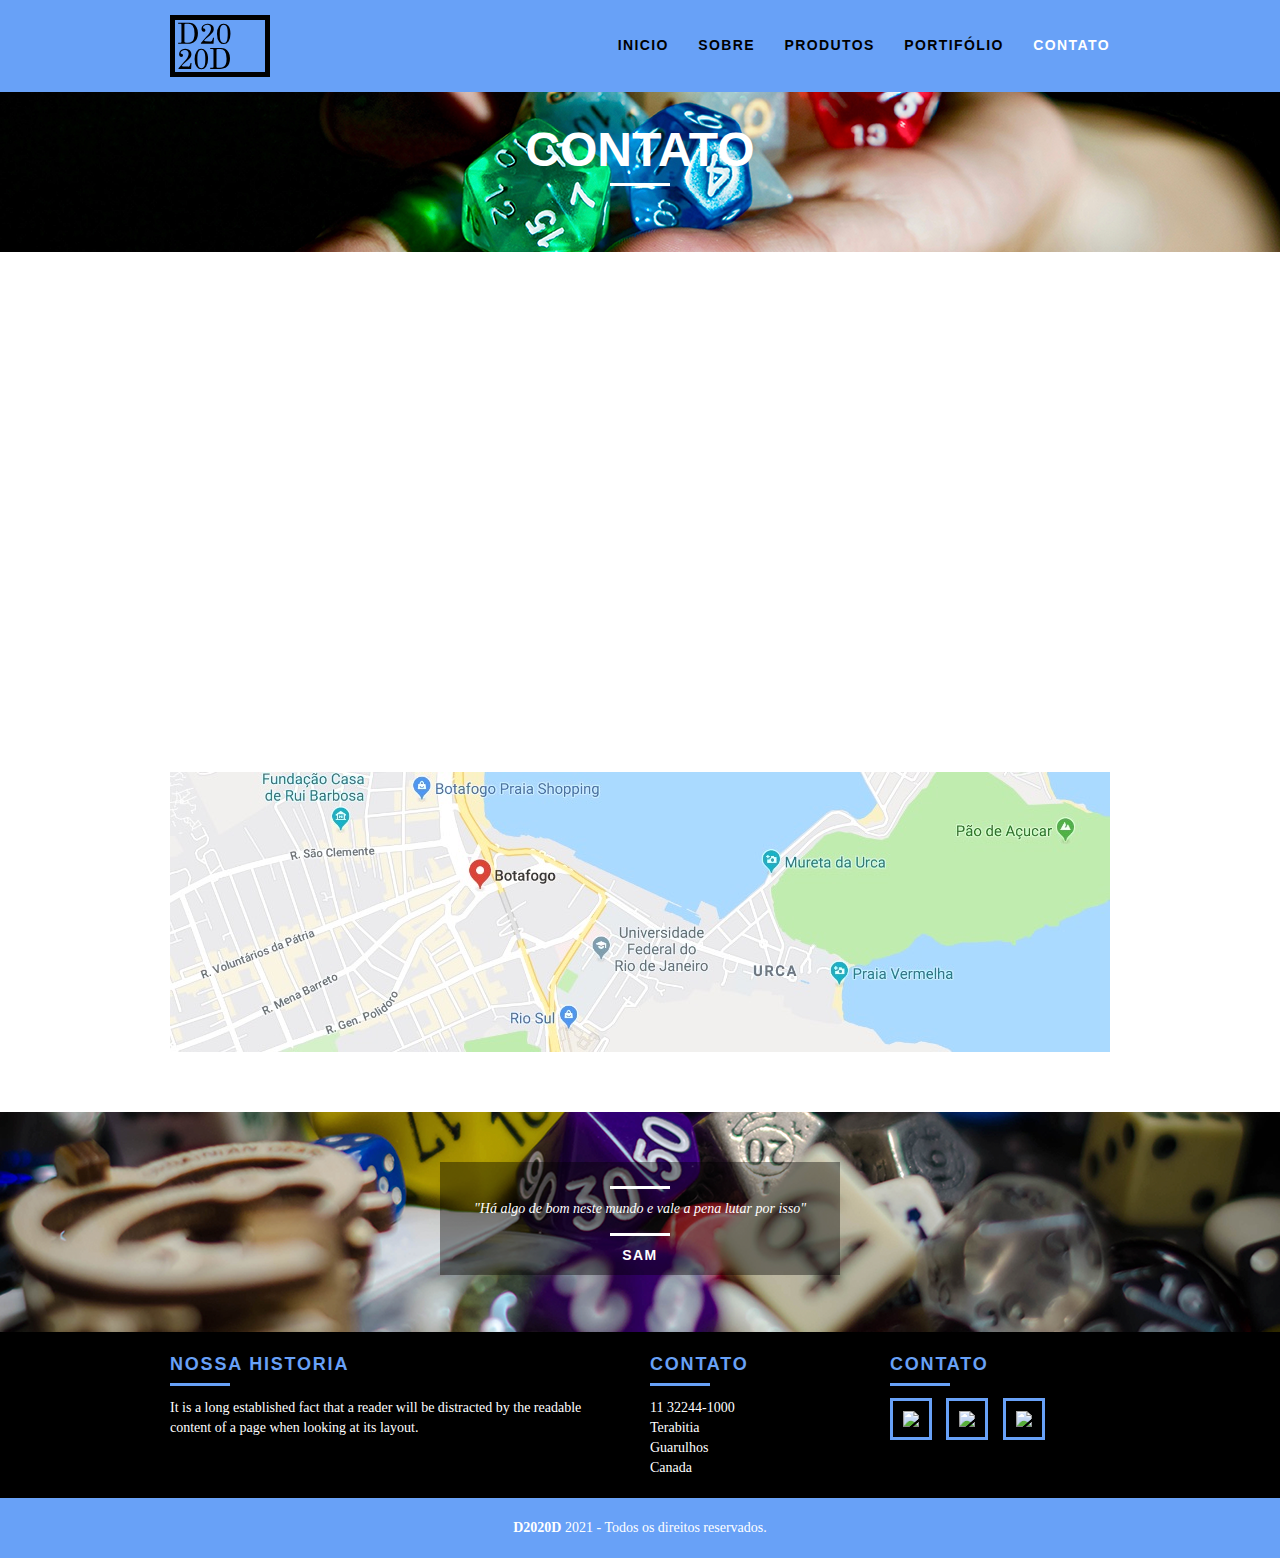
==== contato.html @ e99fd8b6 "Primeiro commit" ====
<!DOCTYPE html>
<html lang="pt-br">

<head>
	<meta charset="utf-8">
	<title>D2020D</title>
	<link rel="stylesheet" href="../web/css/normalize.css">
	<link rel="stylesheet" href="../web/css/reset.css">
	<link rel="stylesheet" href="../web/css/grid.css">
	<link rel="stylesheet" href="../web/css/style.css">
	<link rel="stylesheet" href="../web/css/responsivo.css">
	<link rel="stylesheet" href="../web/css/contato.css">
	<script>
		document.documentElement.classList.add("js");
	</script>

</head>

<body>

	<!--INICIO - CABEÇALHO DA PAGINA -->
	<header class="header">
		<div class="container">
			<a href="../web/index.html" class="grid-4">
				<img src="../web/img/bikcraft.svg" alt="Logo">
			</a>
			<nav class="header_menu grid-12">
				<ul>
					<li><a href="../index.html">Inicio</a></li>
					<li><a href="../sobre.html">Sobre</a></li>
					<li><a href="../produtos.html">Produtos</a></li>
					<li><a href="../portifolio.html">Portifólio</a></li>
					<li><a class="active" href="../contato.html">Contato</a></li>

				</ul>
			</nav>
		</div>
	</header>
	<!--FINAL - CABEÇALHO DA PAGINA -->


	<!--INICIO - SECTION INTRO-->
	<section class="intro-inter inter-prod">
		<div class="container">
			<h1 data-anime="400" class="fadeInDown">Contato</h1>
			<p data-anime="800" class="fadeInDown">Clique aqui e veja nossos produtos</p>
		</div>

	</section>
	<!--FIM - SECTION INTRO-->



	</section>
	<!--FIM - SECTION PRODUTOS-->


	<!--INICIO - FORMULARIO -->
	<section data-anime="1200" class="fadeInDown cont container">
		<form id="formulario" class="contfor grid-8">
			<label for="nome">Nome</label>
			<input type="text" id="nome">

			<label for="email">Email</label>
			<input type="text" id="email">

			<label for="telefone">Telefone</label>
			<input type="text" id="telefone">

			<label for="mensagem">Especificações</label>
			<textarea id="espec"></textarea>
			<button type="submit" class="btn btn2">Enviar</button>
		</form>

		<div class="cont_dados grid-8">
			<h3>Dados</h3>
			<span>+ 11 99999 999</span>
			<span> mestre@dosmagos.com</span>
			<span>Rua Raxacoricofallapatorius - Narnia</span>
			<span>Tão Tão distante</span>
			<h3 class="soc">Redes Sociais</h3>
			<ul>
				<li><a href="http://facebook.com" target="_blank"><img src="../web/img/redes-sociais/facebook.svg"></a>
				</li>
				<li><a href="http://instagram.com" target="_blank"><img
							src="../web/img/redes-sociais/instagram.svg"></a>
				</li>
				<li><a href="http://twitter.com" target="_blank"><img src="../web/img/redes-sociais/twitter.svg"></a>
				</li>

			</ul>
		</div>
	</section>
	<!--FIM - FORMULARIO -->

	<!--INICIO - MAPA -->
	<section class=" container cont-map">
		<a href="http://wwww.google.com" target="_blank" class=" grid-16"><img src="../web/img/endereco-bikcraft.jpg"
				alt="end"></a>

	</section>
	<!--FIM - MAPA -->


	<!--INICIO - SECTION FRASE-->
	<section class="quebra">
		<blockquote class="quote-externo container">
			<p>"Há algo de bom neste mundo e vale a pena lutar por isso"</p>
			<cite>sam</cite>
		</blockquote>
	</section>
	<!--FIM - SECTION FRASE-->

	<!--INICIO - SECTION FOOTER-->
	<footer>
		<div class="footer">
			<div class="container">

				<div class="grid-8 footer_historia">
					<h3>Nossa historia</h3>
					<p>
						It is a long established fact that a reader will be distracted by the readable content of a page
						when looking at its layout.
					</p>
				</div>
				<div class="grid-4 footer_contato">
					<h3>Contato</h3>
					<ul>
						<li>11 32244-1000</li>
						<li>Terabitia</li>
						<li>Guarulhos</li>
						<li>Canada</li>
					</ul>
				</div>
				<div class="grid-4 footer_redes">
					<h3>Contato</h3>
					<ul>
						<li><a href="http://facebook.com" target="_blank"><img
									src="../img/redes-sociais/facebook.svg"></a></li>
						<li><a href="http://instagram.com" target="_blank"><img
									src="../img/redes-sociais/instagram.svg"></a></li>
						<li><a href="http://twitter.com" target="_blank"><img
									src="../img/redes-sociais/twitter.svg"></a></li>

					</ul>
				</div>
			</div>
			<div class="copy">
				<div class="container">
					<p class="grid-16"><strong>D2020D</strong> 2021 - Todos os direitos reservados.</p>
				</div>
			</div>

		</div>
	</footer>
	<!--FIM - SECTION FOOTER-->

	<script src="../web/js/simple-anime.js"></script>
	<!--1 SEGUNDO-->
	<script src="../web/js/script.js"></script>
	<!--2 SEGUNDO-->



</body>

</html>
---- web/css/grid.css ----
*, *:before, *:after {
	-webkit-box-sizing: border-box; 
	-moz-box-sizing: border-box; 
	box-sizing: border-box;
  }
  
  .container {
	  width: 960px;
	  margin: 0 auto;
	  padding: 0px;
	  position: relative;
  }
  
  .container:after, .container:before {
	  content: " ";
	  display: table;
  }
  
  .container:after {
	  clear: both;
  }
  
  .grid-1, .grid-2, .grid-3, .grid-4, .grid-5, .grid-6, .grid-7, .grid-8, .grid-9, .grid-10, .grid-11, .grid-12, .grid-13, .grid-14, .grid-15, .grid-16, .grid-1-3 {
	  float: left;
	  margin-left: 10px;
	  margin-right: 10px;
  }
  
  .grid-1 	{width: 40px;}
  .grid-2 	{width: 100px;}
  .grid-3 	{width: 160px;}
  .grid-4 	{width: 220px;}
  .grid-5 	{width: 280px;}
  .grid-6 	{width: 340px;}
  .grid-7 	{width: 400px;}
  .grid-8 	{width: 460px;}
  .grid-9 	{width: 520px;}
  .grid-10 	{width: 580px;}
  .grid-11 	{width: 640px;}
  .grid-12 	{width: 700px;}
  .grid-13 	{width: 760px;}
  .grid-14 	{width: 820px;}
  .grid-15 	{width: 880px;}
  .grid-16 	{width: 940px;}
  .grid-1-3	{width: 300px;}
  
  @media only screen and (min-width: 788px) and (max-width: 979px) {
  
  .container {
	  width: 768px;
  }
  
  .grid-1		{width: 28px;}
  .grid-2		{width: 76px;}
  .grid-3		{width: 124px;}
  .grid-4		{width: 172px;}
  .grid-5		{width: 220px;}
  .grid-6		{width: 268px;}
  .grid-7		{width: 316px;}
  .grid-8		{width: 364px;}
  .grid-9		{width: 412px;}
  .grid-10	{width: 460px;}
  .grid-11	{width: 508px;}
  .grid-12	{width: 556px;}
  .grid-13	{width: 604px;}
  .grid-14	{width: 652px;}
  .grid-15	{width: 700px;}
  .grid-16	{width: 748px;}
  .grid-1-3	{width: 236px;}
  
  }
  
  @media only screen and (max-width: 787px) {
  .container {
	  width: 300px;
  }
  
  .grid-1, .grid-2, .grid-3, .grid-4, .grid-5, .grid-6, .grid-7, .grid-8, .grid-9, .grid-10, .grid-11, .grid-12, .grid-13, .grid-14, .grid-15, .grid-16, .grid-1-3 {
	  width: 300px;
	  margin: 0 0 20px 0;
	  float: none;
  }
  
  }
---- web/css/style.css ----
/*ESTILOS GERAIS------------------------------------------------------------*/

body {
    font-family: Arial, Helvetica, sans-serif;
}

p {
    font-family: Georgia, 'Times New Roman', Times, serif;
    font-size: 14px;
    line-height: 20px;
}

img {
    display: block;
    max-width: 100%;
}

.btn {
    border: 3px solid #68A1F7;
    padding: 10px 30px;
    color: #68A1F7;
    font-size: 14px;
    line-height: 20px;
    text-transform: uppercase;
    letter-spacing: .1em;
    font-weight: bold;

}

.btn:hover{
    color: #fff;
    border-color: #fff
}

.btn.btn2 {
    border: 3px solid #68A1F7;
    color: #68A1F7;

}

.btn.btn2:hover{
    color: #000;
    border-color: #000;
    
}

.btn.btn3 {
    border: 3px solid #fff;
    color: #fff;

}

.btn.btn3:hover{
    color: #68A1F7;
    border-color: #68A1F7;
    
}






.subtitulo {
    font-weight: bold;
    font-size: 24px;
    line-height: 30px;
    letter-spacing: .1em;
    color: #000;
    text-transform: uppercase;
    text-align: center;
    margin-bottom: 40px;
}

.subtitulo::after{
    content: "";
	display: block;
	width: 60px;
	height: 3px;
	background: #000;
	margin: 8px auto;
}

.subtitulo-inter {
    font-weight: bold;
    font-size: 24px;
    line-height: 30px;
    letter-spacing: .1em;
    color: #000;
    text-transform: uppercase;
    margin-bottom: 20px;
}

.subtitulo-inter::after{
    content: "";
	display: block;
	width: 60px;
	height: 3px;
	background: #000;
	margin: 8px 0;
}



/*HEADER------------------------------------------------------------*/
.header{
    z-index: 10;
    position: fixed;
    top: 0;
    width: 100%;
    background: #68A1F7;
    padding: 15px 0 ;
}
.header_menu{
    text-align: right;
}
.header_menu ul li {
    display: inline-block;
    margin-left: 25px;
    margin-top: 20px;
}

.header_menu ul li a {
    color: #000;
    font-weight: bold;
    text-transform: uppercase;
    letter-spacing: .1em;
    font-size: 14px;
    line-height: 20px;
    padding: 10px 0;
    
}

.header_menu ul li a:hover {
    color: #fff;
}

.header_menu ul li a.active{
    color: #fff;
}



/*INTRO------------------------------------------------------------*/

.intro {
    width: 100%;
    height: 380px;
    background: url("../img/bg.png") no-repeat center;
    background-size: cover;
    margin-top: 92px;
    text-align: center;
    padding-top: 80px;

}

.intro h1 {
    font-size: 48px;
    color: #fff;
    font-weight: bold;
    text-transform: uppercase;
}

.quote-externo {
    max-width: 320px;
    margin: 0 auto;
    color: #fff;
    margin-bottom: 40px;
}

.quote-externo p{
    font-style: italic;
}
.quote-externo p:before, .quote-externo p:after {
	content: "";
	display: block;
	width: 60px;
	height: 3px;
	background: #fff;
	margin: 14px auto 10px auto;
}

.quote-externo cite {
    font-style: normal;
    font-weight: bold;
    font-size: 14px;
    letter-spacing: .1em;
    text-transform: uppercase;
}

/*INTRO-INTER----------------------------------------------------------*/

.intro-inter{
    width: 100%;
    margin-top: 92px;
    height: 160px;
    text-align: center;
    color: #fff;
    padding-top: 30px;
}

.intro h1 {
    font-size: 36px;
    font-weight: bold;
    text-transform: uppercase;
}
.intro-inter h1 {
    font-size: 48px;
    color: #fff;
    font-weight: bold;
    text-transform: uppercase;
}

.intro-inter h1::after{
    content: "";
	display: block;
	width: 60px;
	height: 3px;
	background: #fff;
	margin: 6px auto 10px auto;
}

/*PRODUTOS------------------------------------------------------------*/

.produtos {
    padding: 60px 0;
}

.produtos_lista li {
    background: #000;
    text-align: center;
    color: #fff;

}

.produtos_lista li h3 {
    font-weight: bold;
    font-size: 18px;
    line-height: 25px;
    text-transform: uppercase;
    letter-spacing: .1em;
    margin-top: 20px;
}

.produtos_lista li h3::after {
    content: "";
	display: block;
	width: 60px;
	height: 3px;
	background: #fff;
	margin: 10px auto;
}
.produtos_lista li p{
    padding: 10px 20px;

}

.produtos_icone {
    background: #68A1F7;
    padding: 20px;
}

/*CALL------------------------------------------------------------*/

.call {
    padding-top: 40px;
    text-align: center;
    clear: both;
}

.call p {
    margin-bottom: 20px;
}


/*PORTIFOLIO------------------------------------------------------------*/
.portifolio {
    width: 100%;
    background: #000;
    padding: 40px 0;
}

.portifolio .subtitulo {
    color: #68A1F7;
}

.portifolio .subtitulo::after {
    background: #68A1F7;
}

.portifolio_lista li:last-child {
    margin-top: 15px;

}

.portifolio .call p {
    color: #fff;
}

/*QUALIDADE------------------------------------------------------------*/

.qualidade {
    padding: 60px 0;
}
.qualidade::after {
    content: "";
    width: 634px;
    height: 83px;
    display: block;
    background: url("../img/linhas.svg") no-repeat center;
    position: absolute;
    top: 209px;
    right: 162px;
    z-index: -1;
}
.qualidade img {
    margin: 0 auto;
}

.qualidade_lista{
    padding-top: 20px;
    overflow: hidden; /*clear-fix*/
}
.qualidade_lista li {
    text-align: center;
    padding: 0 40px;
}

.qualidade_lista li h3 {
    font-weight: bold;
    font-size: 18px;
    line-height: 25px;
    text-transform: uppercase;
    letter-spacing: .1em;
    margin-top: 20px;
}

.qualidade_lista li h3::after {
    content: "";
	display: block;
	width: 60px;
	height: 3px;
	background: #000;
	margin: 6px auto;
}

/*QUEBRA------------------------------------------------------------*/

.quebra {
    width: 100%;
    height: 220px;
    background: url("../img/bg-footer-rpg.png") no-repeat center;
    background-size: cover;
    text-align: center;
    padding-top: 50px;
}

.quebra .quote-externo {
    max-width: 400px;
    background: rgba(0, 0, 0, 0.4);
    padding: 10px;
}

/*FOOTER------------------------------------------------------------*/

.footer {
    width: 100%;
    background:black;
    color: #fff;
    padding: 20px 0 0;
    
}


.footer h3 {
    font-size: 18px;
    line-height: 25px;
    color:#68A1F7;
    text-transform: uppercase;
    letter-spacing: .1em;
    font-weight: bold;
}

.footer h3::after {
    content: "";
    display: block;
    width: 60px;
    height: 3px;
    background-color: #68A1F7;
    margin: 6px 0 12px 0;
}

.footer_historia {
    padding-right: 40px;

}

.footer_contato ul li {
    font-size: 14px;
    line-height: 20px;
    font-family: Georgia, 'Times New Roman', Times, serif;

}

.footer_redes ul li {
    display: inline-block;
    margin-right: 10px;

}

.footer_redes ul li a{
    display: block;
    border: 3px solid #68A1F7;
    padding: 10px;
}

.footer_redes ul li a:hover{
    border: 3px solid #fff;
}

.copy {
    width: 100%;
    background: #68A1F7;
    padding: 20px 0;
    margin-top: 20px;
    text-align: center;
}


/*JAVASCRITP STYLE -----------------------------------------------*/

.js [data-slide] {
    position: relative;
  }
  [data-slide] > * {
    position: absolute;
    top: 0px;
    opacity: 0;
  }
.js [data-slide] > .active {
    position: relative;
    opacity: 1;
    transition: opacity 500ms;
    z-index: 1;
  }
.js [data-slide-nav]{
      display: block;
      text-align: center;
      margin-top: 20px;
  }

.js [data-slide-nav] button {
    display: inline-block;
    width: 12px;
    height: 12px;
    margin: 4px;
    padding: 0px;
    border: 3px solid #fff;
    border-radius: 6px;
    text-indent: -99px;
    overflow: hidden;
    background: #68A1F7;
}

.js [data-slide-nav] button.active {
    background: #2c2c2c;

}

.js [data-anime]{
    opacity: 0;
}

.js .fadeInDown {
    transform: translate3d(0, -20px, 0);

}

.js .anime {
    opacity: 1;
    transform: none;
    transition: opacity 800ms, transform 800ms;

}
---- web/css/responsivo.css ----
@media only screen and (min-width: 788px) and (max-width: 979px) {
	/*ESTILO TABLET -----------------------------------------*/
	.header {
		position: relative;
	}
	.header img {
		margin: 0 auto 10px auto;
	}
	.header_menu {
		text-align: center;
		margin: 0 auto;
	}
	.header_menu ul li  {
		margin-top: 25px;
	}

	
	.header_menu ul li a:hover {
		color: #fff;
	}

	.header_menu ul li a.active{
		color: #fff;
	}

	/*INTRO ------------------------------------------------------*/
	.intro {
		margin-top: 0px;
		padding-top: 80px;
		background: url("../img/bg-mobile.jpg") no-repeat center;
		background-size: cover;
	}
	/*INTRO INTERN------------------------------------------------------*/

	.intro-inter{
		margin-top: 0px;
	}
	/*QUALIDADE ------------------------------------------------------*/

	 .qualidade::after {
		right: 66px;
	}
	.qualidade_lista li {
		padding: 0 10px;
	}
	/*FOOTER-----------------------------------------*/
	.footer_redes ul li a{
		display: block;
		border: 3px solid #68A1F7;
		padding: 5px;
	}
	.footer_redes ul li a img{
		width: 26px;
		height: 26px;
	}
	/*ITEMS DE PRODUTO-----------------------------------------*/

	.prod_item h2{
		top: -150px;
		margin-bottom: -56px;
	
	}
	
	.prod-ico img{
		margin: 0 auto;
		padding: 41px 0;
	}
	
	.prod_info p {
		font-size: 12px;
		line-height: 20px ;
		padding: 20px 30px;
		height: 122px;
	}
	.prod_info ul li {
		width: 181px;
		height: 49px ;
		padding-top: 16px;
		
	}
	


	}
	
	
	/*Estilo para smartphone*/
@media only screen and (max-width: 787px){
		/*HEADER ------------------------------------------------------*/
		.header {
			position: relative;
		}
		.header img {
			margin: 0 auto 10px auto;
		}
		.header_menu {
			text-align: center;
			margin: 0 auto;
		}
		.header_menu ul li  {
			margin: 5px;
		}
		.header_menu ul li a {
			border: 4px solid #000;
			width: 136px;
			display: block;
			float: left;
			font-size: 14px;
			line-height: 20px;
			
		}

		.header_menu ul li a:hover {
			border: #fff;
		}

		.header_menu ul li a.active{
			border: #fff;
		}

	
		/*INTRO ------------------------------------------------------*/
		.intro {
			margin-top: 0px;
			padding-top: 30px;
			background: url("../img/bg-mobile.jpg") no-repeat center;
			background-size: cover;
		}
		.intro h1 {
			font-size: 36px;

		}
		/*INTRO INTERN------------------------------------------------------*/

		.intro-inter{
			margin-top: 0px;
		}
		/*CALL ------------------------------------------------------*/

		.call {
			padding-top: 10px;

		}
		/*QUALIDADE ------------------------------------------------------*/

		.qualidade::after {
			display: none;
		}
		
		/*MISSAO SOBRE-----------------------------------------------------*/
		.missao p{
			font-size: 14px;
			line-height: 20px;
			padding-right: 0px;
		}
		.missao ul li{
			font-size: 14px;
			line-height: 25px;
			padding-right: 0px;
		}
		/*ITEMS DE PRODUTO-----------------------------------------*/

		.prod_item h2{
			top: -100px;
			margin-bottom: -68px;
		}

		.prod-ico img{
			margin: 0 auto;
			padding: 41px 0;
		}
		
		.prod_info p {
			font-size: 12px;
			line-height: 20px ;
			padding: 20px 30px;
			height: auto;
		}
		.prod_info ul li {
			font-size: 16px;
			width: 149px;
			height: 49px ;
			padding-top: 16px;
			
		}
		/*FORMULARIO -----------------------------------------*/

		.form {
			padding-right: 0px;
		}

		.orc_dados ul{
			padding-right: 0px;
		}

		/* CONTATO -----------------------------------------*/

		.contfor {
			padding-right: 0px;
			margin-bottom: 40px;
		}
	
	
	}
---- web/css/contato.css ----
/*------------------------------------------------------------*/

.inter-prod{
    background: url("../img/bg-contato.png") no-repeat center;
    background-size: cover;
}

/*ORCAMENTOS----------------------------------------------------------------------------*/
.cont {

    padding: 40px 0;
}

.contfor {
    padding-right: 60px;
}

.contfor label {
    display: block;
    font-family: Georgia, 'Times New Roman', Times, serif;
    font-size: 18px;
    line-height: 25px;
    margin-bottom: 4px;
}

.cont input {
    display: block;
    width: 100%;
    border: 4px solid #68A1F7;
    background: none;
    padding: 7px 10px;
    margin-bottom: 10px;
    outline: none;
    font-size: 14px;
    font-family: Georgia, 'Times New Roman', Times, serif;
}

.cont textarea {
    display: block;
    width: 100%;
    height: 120px ;
    border: 4px solid #68A1F7;
    background: none;
    padding: 7px 10px;
    margin-bottom: 20px;
    outline: none;
    font-size: 14px;
    font-family: Georgia, 'Times New Roman', Times, serif;
}

.cont button {
    background: none;
    padding: 7px 40px;
}


.cont_dados h3{
    font-size: 18px;
    text-transform:  uppercase;
    color: #68A1F7;
    line-height: 25px;
    font-weight: bold;
}

.cont_dados span{
    display: block;
    font-size: 18px;
    font-family: Georgia, 'Times New Roman', Times, serif;
    line-height: 30px;
   
}

.cont_dados span:nth-of-type(even){
    margin-bottom: 30px;
}


.cont_dados ul li {
    display: inline-block;
    margin-right: 10px;

}
.cont_dados .soc{
    margin-top: 10px;

}


.cont_dados ul li a{
    display: block;
    border: 3px solid #68A1F7;
    padding: 10px;
}


.cont_dados ul li a:hover{
    border: 3px solid #000;
}

.cont-map {
    margin-bottom: 60px;
}
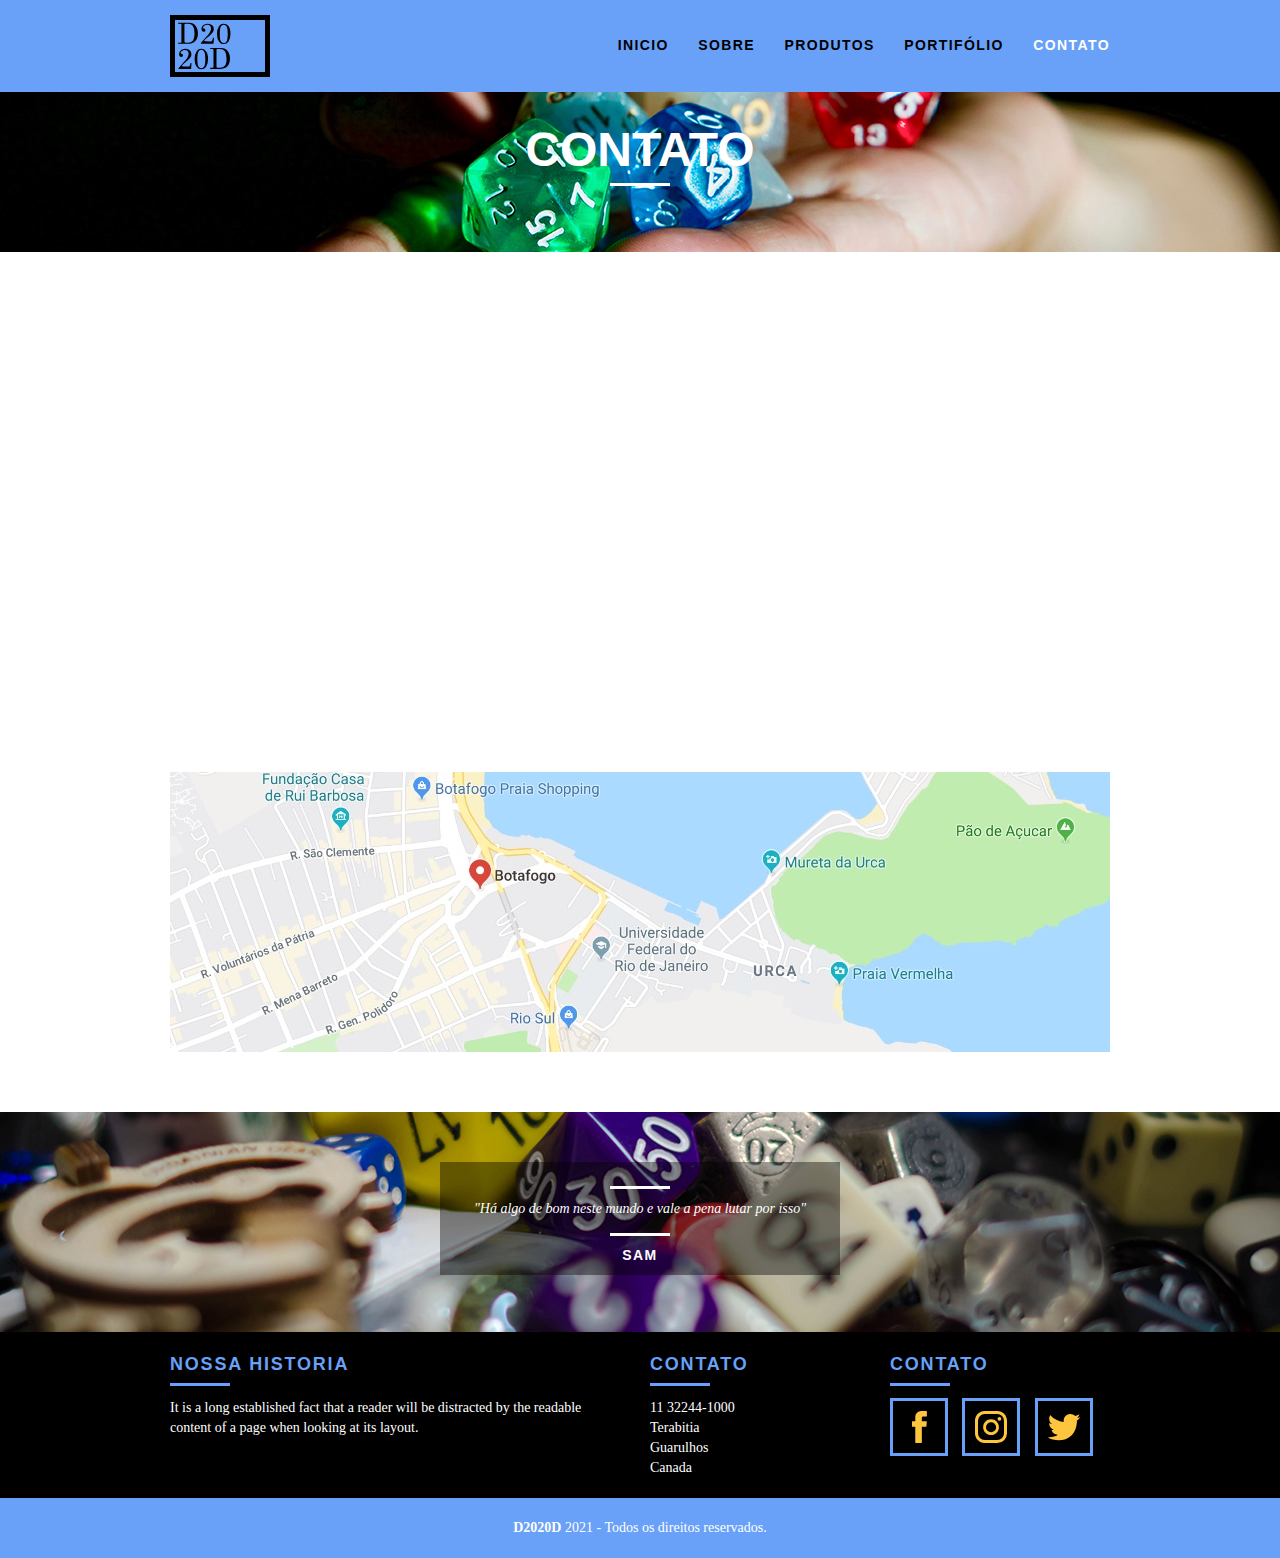
==== commit 0eb0b4be: "Update contato.html" ====
--- a/contato.html
+++ b/contato.html
@@ -111,6 +111,7 @@
 	</section>
 	<!--FIM - SECTION FRASE-->
 
+	
 	<!--INICIO - SECTION FOOTER-->
 	<footer>
 		<div class="footer">
@@ -135,12 +136,9 @@
 				<div class="grid-4 footer_redes">
 					<h3>Contato</h3>
 					<ul>
-						<li><a href="http://facebook.com" target="_blank"><img
-									src="../img/redes-sociais/facebook.svg"></a></li>
-						<li><a href="http://instagram.com" target="_blank"><img
-									src="../img/redes-sociais/instagram.svg"></a></li>
-						<li><a href="http://twitter.com" target="_blank"><img
-									src="../img/redes-sociais/twitter.svg"></a></li>
+						<li><a href="http://facebook.com" target="_blank"><img src="https://lepleen.github.io/D2020D/web/img/redes-sociais/facebook.svg"></a></li>
+						<li><a href="http://instagram.com" target="_blank"><img src="https://lepleen.github.io/D2020D/web/img/redes-sociais/instagram.svg"></a></li>
+						<li><a href="http://twitter.com" target="_blank"><img src="https://lepleen.github.io/D2020D/web/img/redes-sociais/twitter.svg"></a></li>
 
 					</ul>
 				</div>
@@ -154,14 +152,15 @@
 		</div>
 	</footer>
 	<!--FIM - SECTION FOOTER-->
+	<!--MANTENHA A ORDEM DOS SCRIPTS-->
+	<script src="https://lepleen.github.io/D2020D/web/js/simple-anime.js"></script>
+	<!--1 SEGUNDO-->
+	<script src="https://lepleen.github.io/D2020D/web/js/script.js"></script>
+	<!--2 SEGUNDO-->
 
-	<script src="../web/js/simple-anime.js"></script>
-	<!--1 SEGUNDO-->
-	<script src="../web/js/script.js"></script>
-	<!--2 SEGUNDO-->
 
 
 
 </body>
 
-</html>+</html>
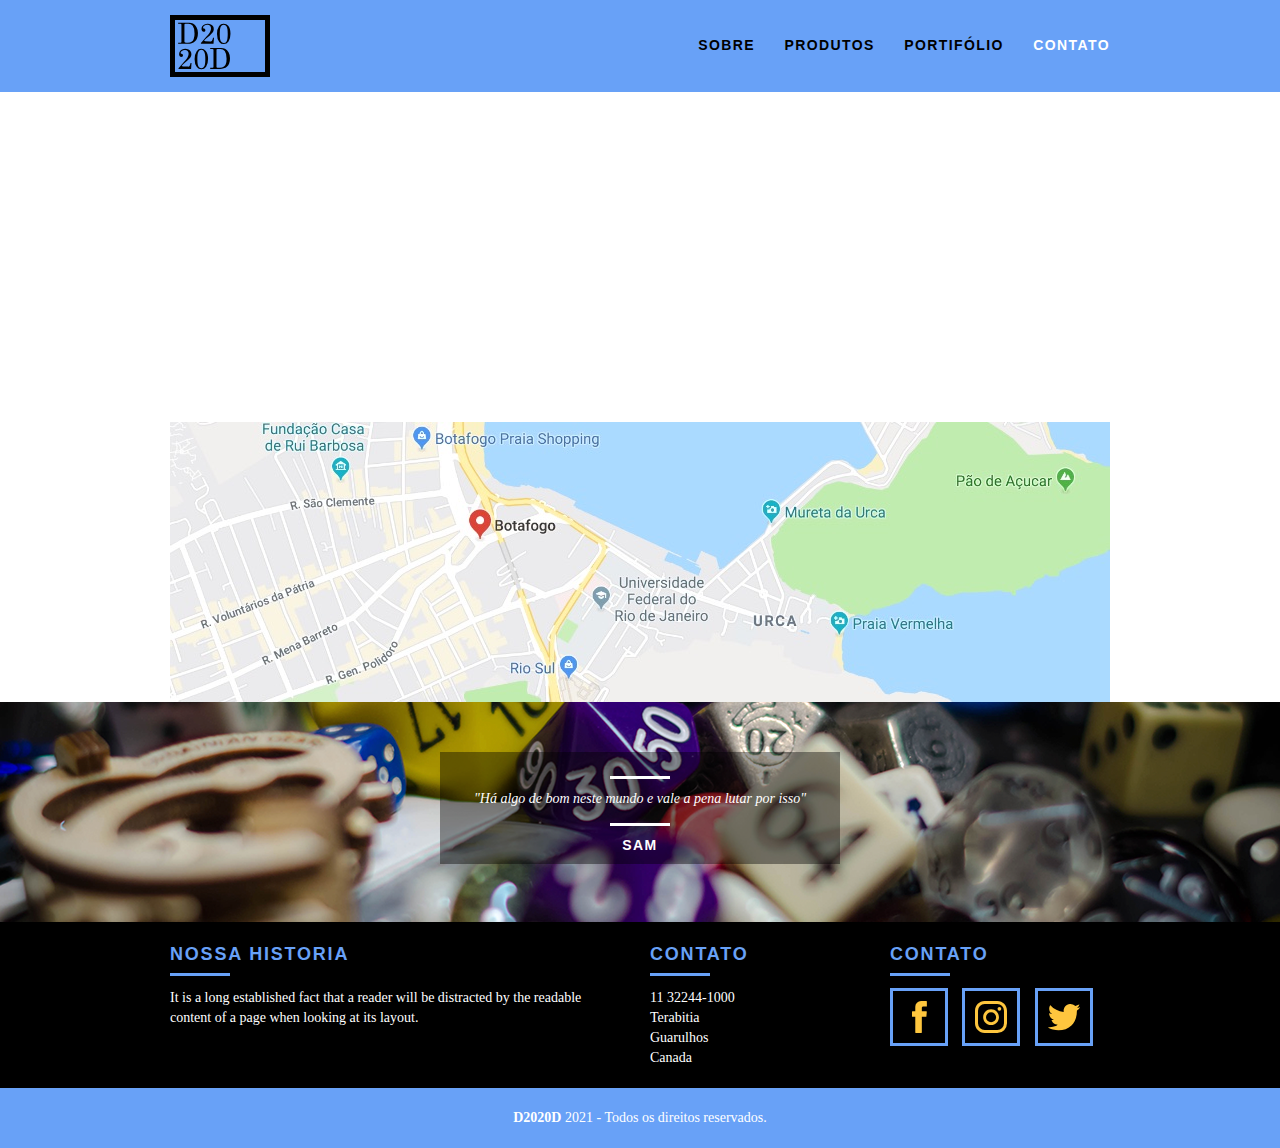
==== commit 8f7ea30e: "Update contato.html" ====
--- a/contato.html
+++ b/contato.html
@@ -4,12 +4,11 @@
 <head>
 	<meta charset="utf-8">
 	<title>D2020D</title>
-	<link rel="stylesheet" href="../web/css/normalize.css">
-	<link rel="stylesheet" href="../web/css/reset.css">
-	<link rel="stylesheet" href="../web/css/grid.css">
-	<link rel="stylesheet" href="../web/css/style.css">
-	<link rel="stylesheet" href="../web/css/responsivo.css">
-	<link rel="stylesheet" href="../web/css/contato.css">
+	<link rel="stylesheet" href="https://lepleen.github.io/D2020D/web/css/normalize.css">
+	<link rel="stylesheet" href="https://lepleen.github.io/D2020D/web/css/reset.css">
+	<link rel="stylesheet" href="https://lepleen.github.io/D2020D/web/css/grid.css">
+	<link rel="stylesheet" href="https://lepleen.github.io/D2020D/web/css/style.css">
+	<link rel="stylesheet" href="https://lepleen.github.io/D2020D/web/css/responsivo.css">
 	<script>
 		document.documentElement.classList.add("js");
 	</script>
@@ -22,15 +21,15 @@
 	<header class="header">
 		<div class="container">
 			<a href="../web/index.html" class="grid-4">
-				<img src="../web/img/bikcraft.svg" alt="Logo">
+				<img src="https://lepleen.github.io/D2020D/web/img/bikcraft.svg" alt="Logo">
 			</a>
 			<nav class="header_menu grid-12">
 				<ul>
-					<li><a href="../index.html">Inicio</a></li>
-					<li><a href="../sobre.html">Sobre</a></li>
-					<li><a href="../produtos.html">Produtos</a></li>
-					<li><a href="../portifolio.html">Portifólio</a></li>
-					<li><a class="active" href="../contato.html">Contato</a></li>
+
+					<li><a href="https://lepleen.github.io/D2020D/sobre.html">Sobre</a></li>
+					<li><a href="https://lepleen.github.io/D2020D/produtos.html">Produtos</a></li>
+					<li><a href="https://lepleen.github.io/D2020D/portifolio.html">Portifólio</a></li>
+					<li><a class="active"href="https://lepleen.github.io/D2020D/contato.html">Contato</a></li>
 
 				</ul>
 			</nav>
